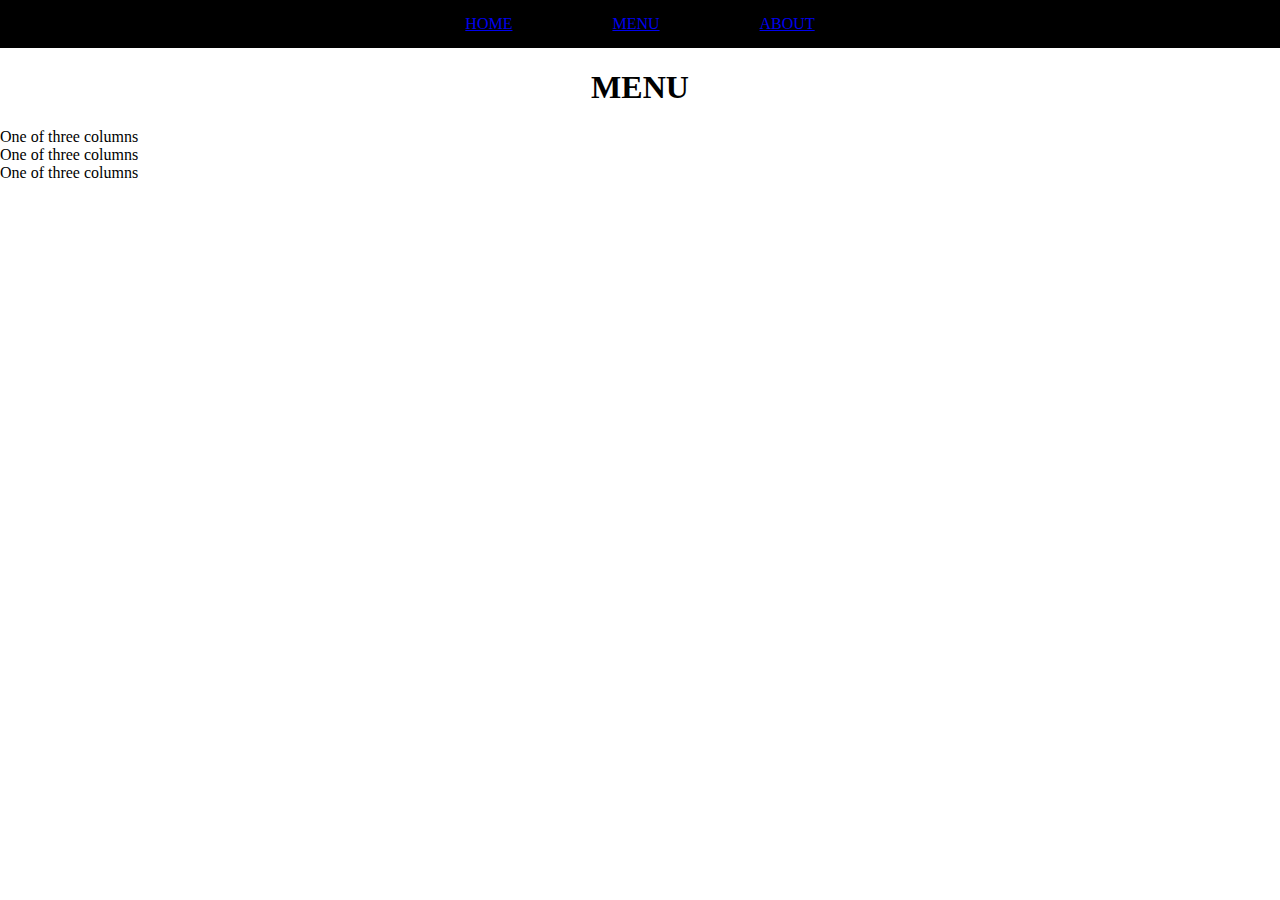
==== menu.html @ c321042c "intial commit" ====
<!DOCTYPE html>
<html lang="en">
<head>
    <meta charset="UTF-8">
    <meta name="viewport" content="width=device-width, initial-scale=1.0">
    <link rel="stylesheet" href="restaurant.css">
    <link href="https://cdn.jsdelivr.net/npm/bootstrap@5.0.0-beta1/dist/css/bootstrap.min.css" rel="stylesheet" integrity="sha384-giJF6kkoqNQ00vy+HMDP7azOuL0xtbfIcaT9wjKHr8RbDVddVHyTfAAsrekwKmP1" crossorigin="anonymous">
    <title>Feyo's restaurant</title>
</head>
<body>
    <div class="nav-bar">
        <div class="nav-links">  
            <a href="index.html">HOME</a>
            <a href="menu.html">MENU</a>
            <a href="contact.html">ABOUT</a>
      </div>
  </div>
    <h1>MENU</h1>
    <div class="container">
        <div class="row">
            <div class="col-sm">
              One of three columns
            </div>
            <div class="col-sm">
              One of three columns
            </div>
            <div class="col-sm">
              One of three columns
            </div>
          </div>
    </div>
</body>
</html>
---- restaurant.css ----
body,html
{
    margin: 0;
    height: 100%;
}
h1{
    text-align: center;
}
.nav-bar
{ 
   background-color: #000000;
   color: white;
}
.nav-bar .nav-links
{
   display: flex;
   justify-content: center;
   align-items: center;
   padding: 15px;
}

.nav-bar .nav-links a
{
   margin: 0 50px;
 
}

.backimage
{ 
    height: 100%;
    background-image: url("/Restaurant/images/background.jpg");
    background-repeat: no-repeat;
    background-size: cover;
    position: relative;

}

.booking .registerform
{
    position: absolute;
    right:2;
    
    width: 500px;
    height: 500px;
    background-color: white;
    padding: 16px;
    opacity: 0.4;
}

.booking .registerform:hover
{
    opacity:1.0;
}
input[type=text], input[type=password], input[type=email] {
    width: 100%;
    padding: 15px;
    margin: 5px 0 22px 0;
    border: none;
    background: #f1f1f1;
  }
  
  button
  {
    background-color: #e9e2bb;
    width: 50%;
    padding:20px 0px;
    float: left;
  }
  #loginbtn
  {
      background-color: #e9d773;
  }
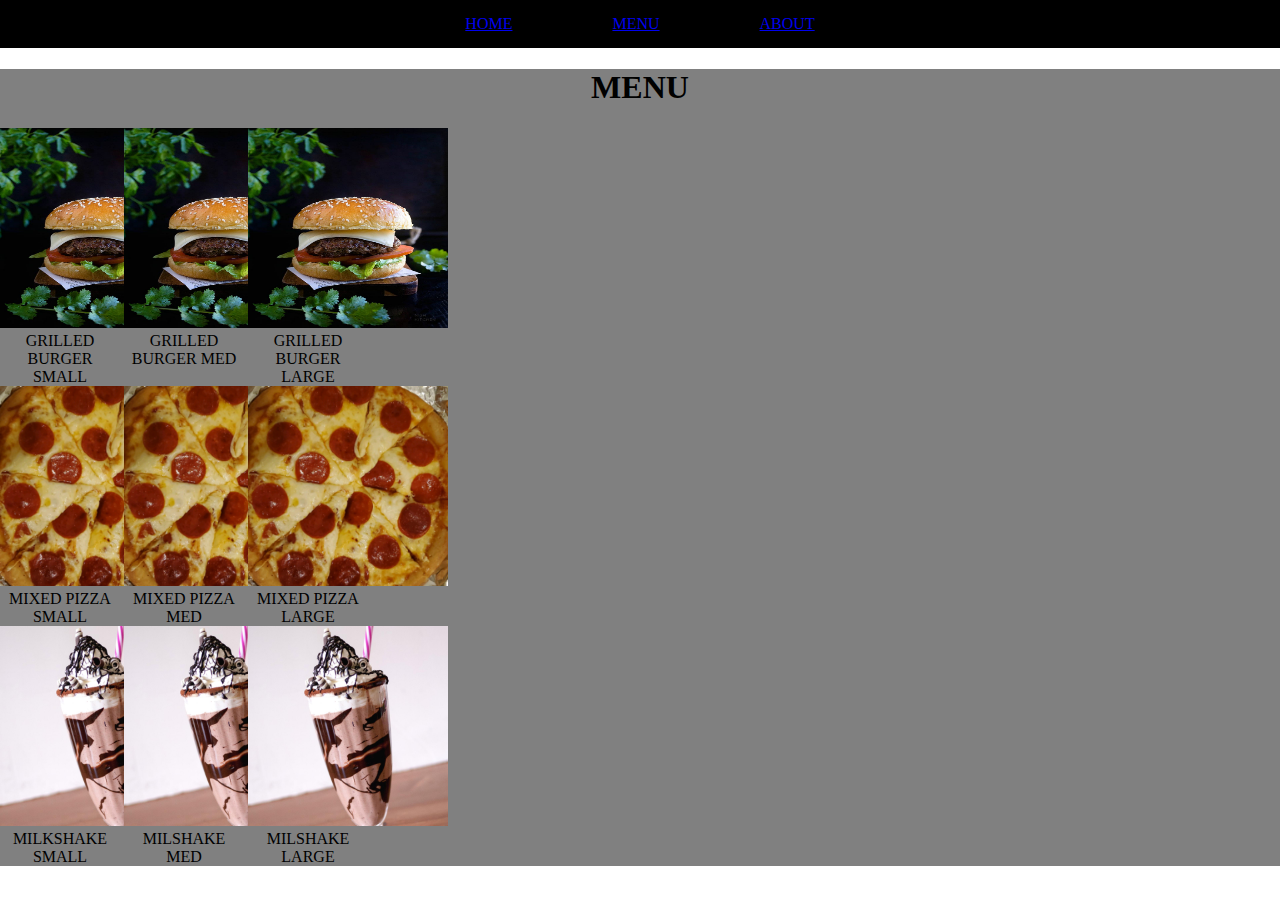
==== commit 950d2880: "made changes to menu page and added new images" ====
--- a/menu.html
+++ b/menu.html
@@ -15,19 +15,57 @@
             <a href="contact.html">ABOUT</a>
       </div>
   </div>
+  <div class="backimage2">
     <h1>MENU</h1>
     <div class="container">
         <div class="row">
             <div class="col-sm">
-              One of three columns
+              <img src="images/burger.jpg" alt="small">
+              <span>GRILLED BURGER SMALL</span> 
             </div>
             <div class="col-sm">
-              One of three columns
+              <img src="images/burger.jpg" alt="med">
+              <span>GRILLED BURGER MED</span>
             </div>
             <div class="col-sm">
-              One of three columns
+              <img src="images/burger.jpg" alt="large">
+              <span>GRILLED BURGER LARGE</span>
             </div>
           </div>
     </div>
+    <div class="container">
+      <div class="row">
+          <div class="col-sm">
+            <img src="images/pizza.jfif" alt="small">
+            <span>MIXED PIZZA SMALL</span>
+          </div>
+          <div class="col-sm">
+            <img src="images/pizza.jfif" alt="med">
+            <span>MIXED PIZZA MED</span>
+          </div>
+          <div class="col-sm">
+            <img src="images/pizza.jfif" alt="large">
+            <span>MIXED PIZZA LARGE</span>
+          </div>
+        </div>
+  </div>
+  <div class="container">
+    <div class="row">
+        <div class="col-sm">
+          <img src="images/milkshake.jpg" alt="small">
+          <span>MILKSHAKE SMALL</span>
+        </div>
+        <div class="col-sm">
+          <img src="images/milkshake.jpg" alt="med">
+          <span>MILSHAKE MED</span>
+        </div>
+        <div class="col-sm">
+          <img src="images/milkshake.jpg" alt="large">
+          <span>MILSHAKE LARGE</span>
+        </div>
+      </div>
+</div>
+</div>
+    <script></script>
 </body>
 </html>--- a/restaurant.css
+++ b/restaurant.css
@@ -32,9 +32,11 @@
     background-repeat: no-repeat;
     background-size: cover;
     position: relative;
-
 }
-
+.backimage2
+{
+    background-color: gray;
+}
 .booking .registerform
 {
     position: absolute;
@@ -69,4 +71,20 @@
   #loginbtn
   {
       background-color: #e9d773;
-  }+  }
+
+.col-sm
+{
+    vertical-align: top;
+    display: inline-block;
+    text-align: center;
+    width: 120px;
+}
+img {
+    width: 200px;
+    height: 200px;
+    background-color: grey;
+}
+span{
+    display: block;
+}